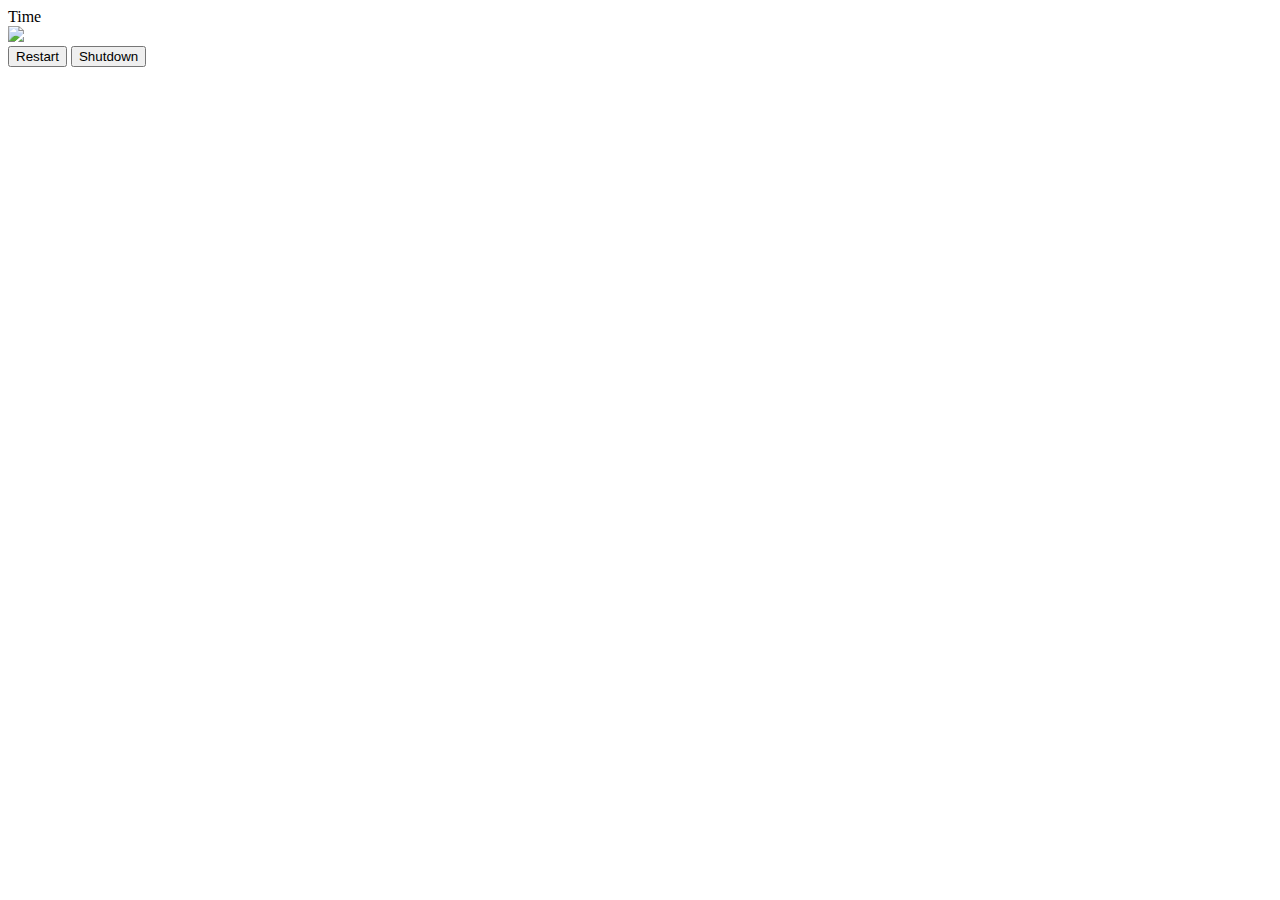
==== resources/public/index.html @ 82a133de "Reworked styles using flexbox." ====
<!DOCTYPE html>
<html>
    <head>
        <link rel="stylesheet" type="text/css" href="/css/layout.css">
        <link rel="stylesheet" type="text/css" href="/css/fonts.css">
        <link rel="stylesheet" type="text/css" href="/css/theme.css">
        <script type="text/javascript" src="/js/mock.js"></script>
    </head>
    <body>
        <header>
            <div id="sessions"></div>
            <div id="time">Time</div>
        </header>
        <div id="container"></div>
        <footer>
            <div>
                <img id="logo" src="/img/arch-linux.svg">
            </div>
            <div>
                <button onclick="lightdm.restart()">Restart</button>
                <button onclick="lightdm.shutdown()">Shutdown</button>
            </div>
        </footer>
        <script type="text/javascript" src="/js/main.js"></script>
    </body>
</html>
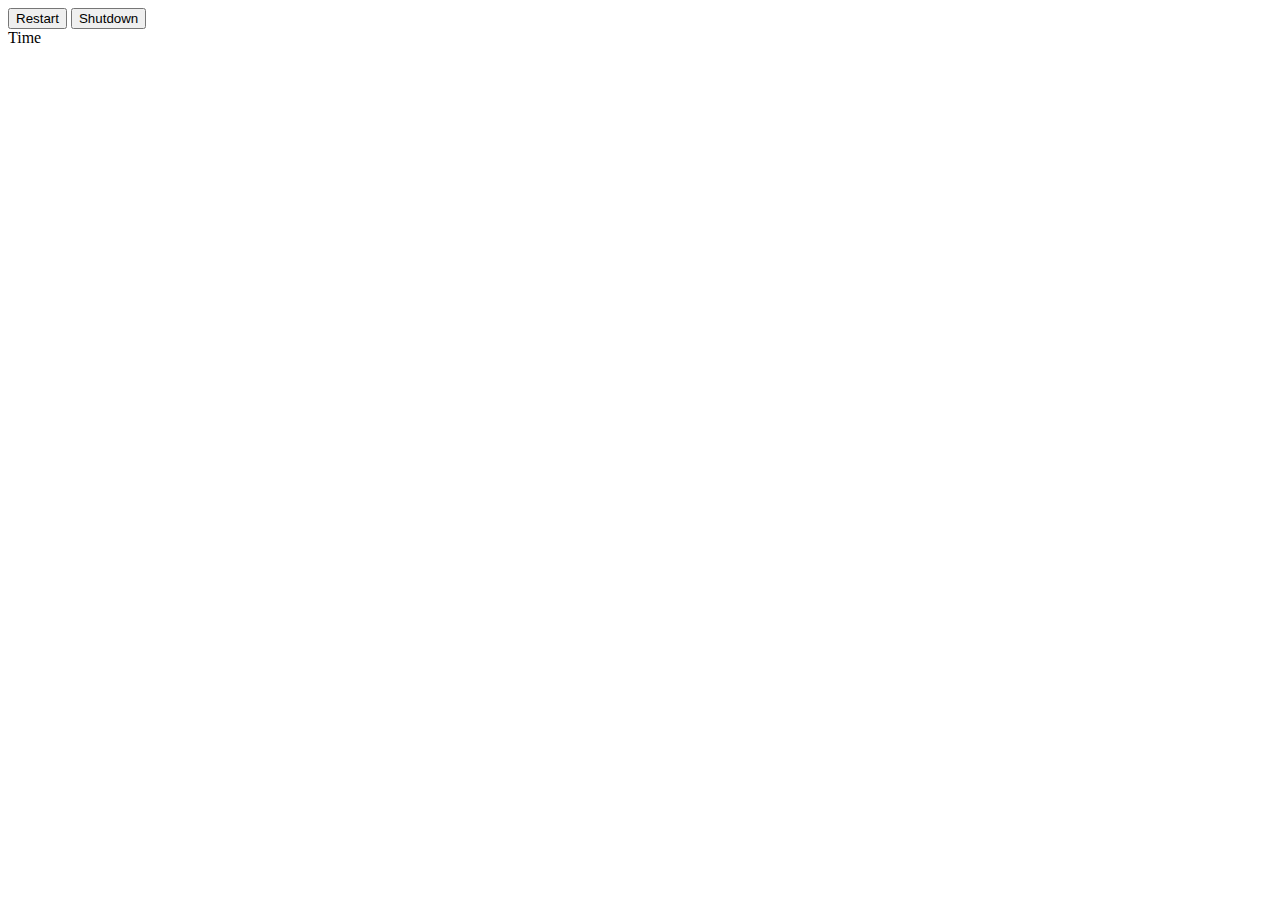
==== commit 037595fc: "Removing top bar." ====
--- a/resources/public/index.html
+++ b/resources/public/index.html
@@ -7,19 +7,13 @@
         <script type="text/javascript" src="/js/mock.js"></script>
     </head>
     <body>
-        <header>
-            <div id="sessions"></div>
-            <div id="time">Time</div>
-        </header>
         <div id="container"></div>
         <footer>
-            <div>
-                <img id="logo" src="/img/arch-linux.svg">
-            </div>
             <div>
                 <button onclick="lightdm.restart()">Restart</button>
                 <button onclick="lightdm.shutdown()">Shutdown</button>
             </div>
+            <div id="time">Time</div>
         </footer>
         <script type="text/javascript" src="/js/main.js"></script>
     </body>
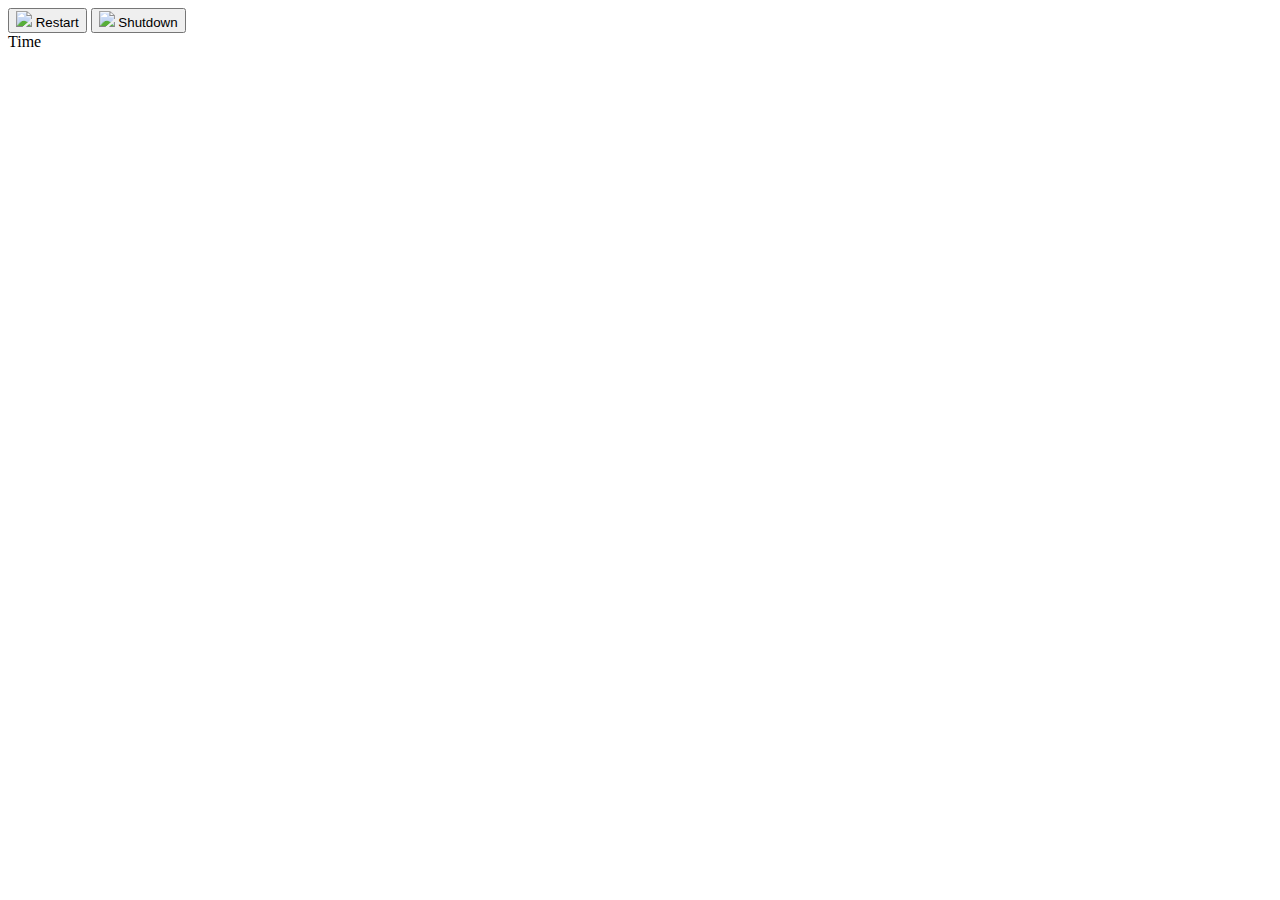
==== commit 9d643bc9: "Adding new restart/shutdown buttons." ====
--- a/resources/public/index.html
+++ b/resources/public/index.html
@@ -10,8 +10,14 @@
         <div id="container"></div>
         <footer>
             <div>
-                <button onclick="lightdm.restart()">Restart</button>
-                <button onclick="lightdm.shutdown()">Shutdown</button>
+                <button onclick="lightdm.restart()">
+                    <img src="/img/restart.svg">
+                    Restart
+                </button>
+                <button onclick="lightdm.shutdown()">
+                    <img src="/img/shutdown.svg">
+                    Shutdown
+                </button>
             </div>
             <div id="time">Time</div>
         </footer>
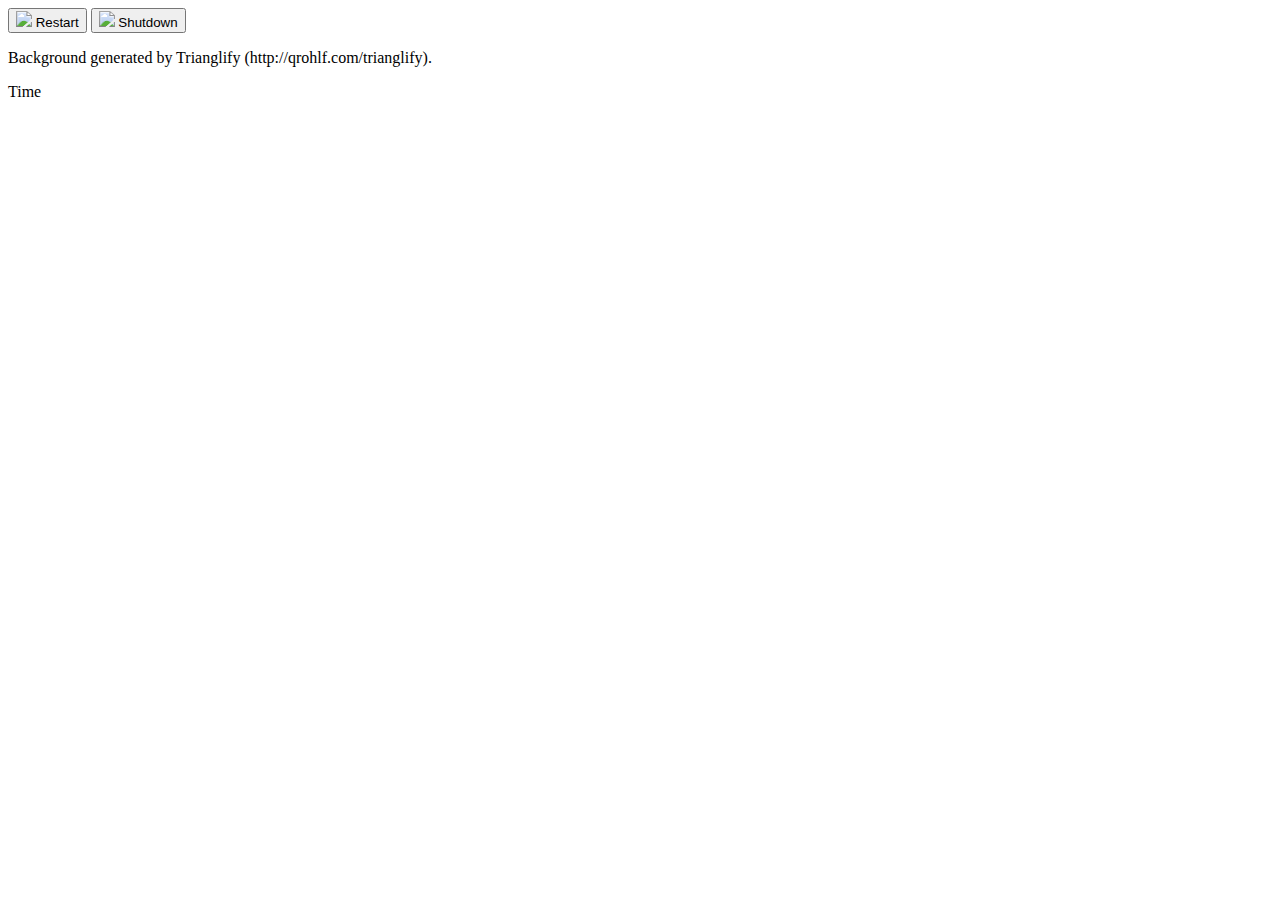
==== commit 7de76d6c: "Adding attribution for Trianglify." ====
--- a/resources/public/index.html
+++ b/resources/public/index.html
@@ -5,8 +5,10 @@
         <link rel="stylesheet" type="text/css" href="/css/fonts.css">
         <link rel="stylesheet" type="text/css" href="/css/theme.css">
         <script type="text/javascript" src="/js/mock.js"></script>
+        <script src="/js/trianglify.min.js"></script>
     </head>
     <body>
+        <div id="wallpaper"></div>
         <div id="container"></div>
         <footer>
             <div>
@@ -19,6 +21,9 @@
                     Shutdown
                 </button>
             </div>
+            <p class="legal">
+                Background generated by Trianglify (http://qrohlf.com/trianglify).
+            </p>
             <div id="time">Time</div>
         </footer>
         <script type="text/javascript" src="/js/main.js"></script>
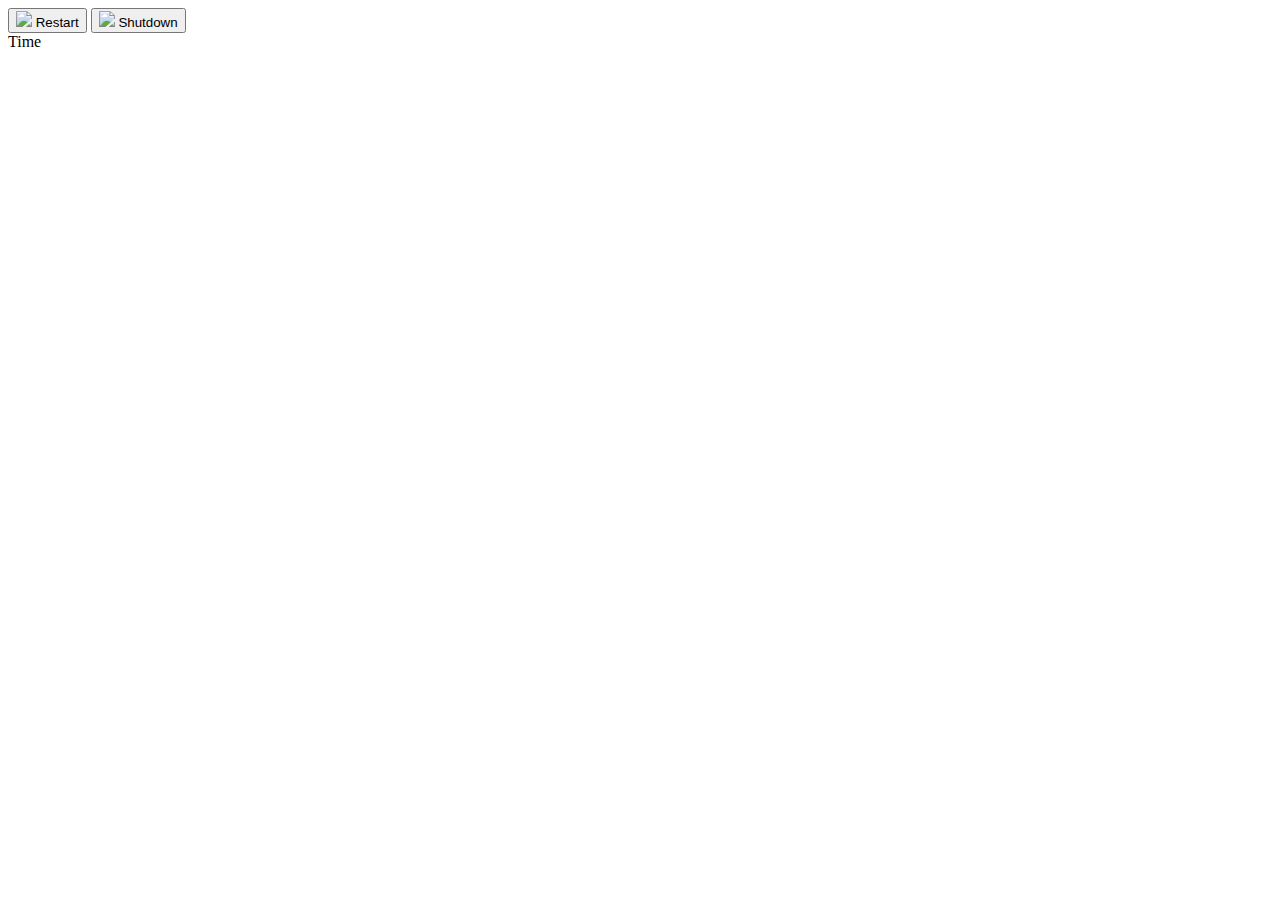
==== commit dd59cafd: "Fix button alignment in firefox." ====
--- a/resources/public/index.html
+++ b/resources/public/index.html
@@ -14,16 +14,13 @@
             <div>
                 <button onclick="lightdm.restart()">
                     <img src="/img/restart.svg">
-                    Restart
+                    <span>Restart</span>
                 </button>
                 <button onclick="lightdm.shutdown()">
                     <img src="/img/shutdown.svg">
-                    Shutdown
+                    <span>Shutdown</span>
                 </button>
             </div>
-            <p class="legal">
-                Background generated by Trianglify (http://qrohlf.com/trianglify).
-            </p>
             <div id="time">Time</div>
         </footer>
         <script type="text/javascript" src="/js/main.js"></script>
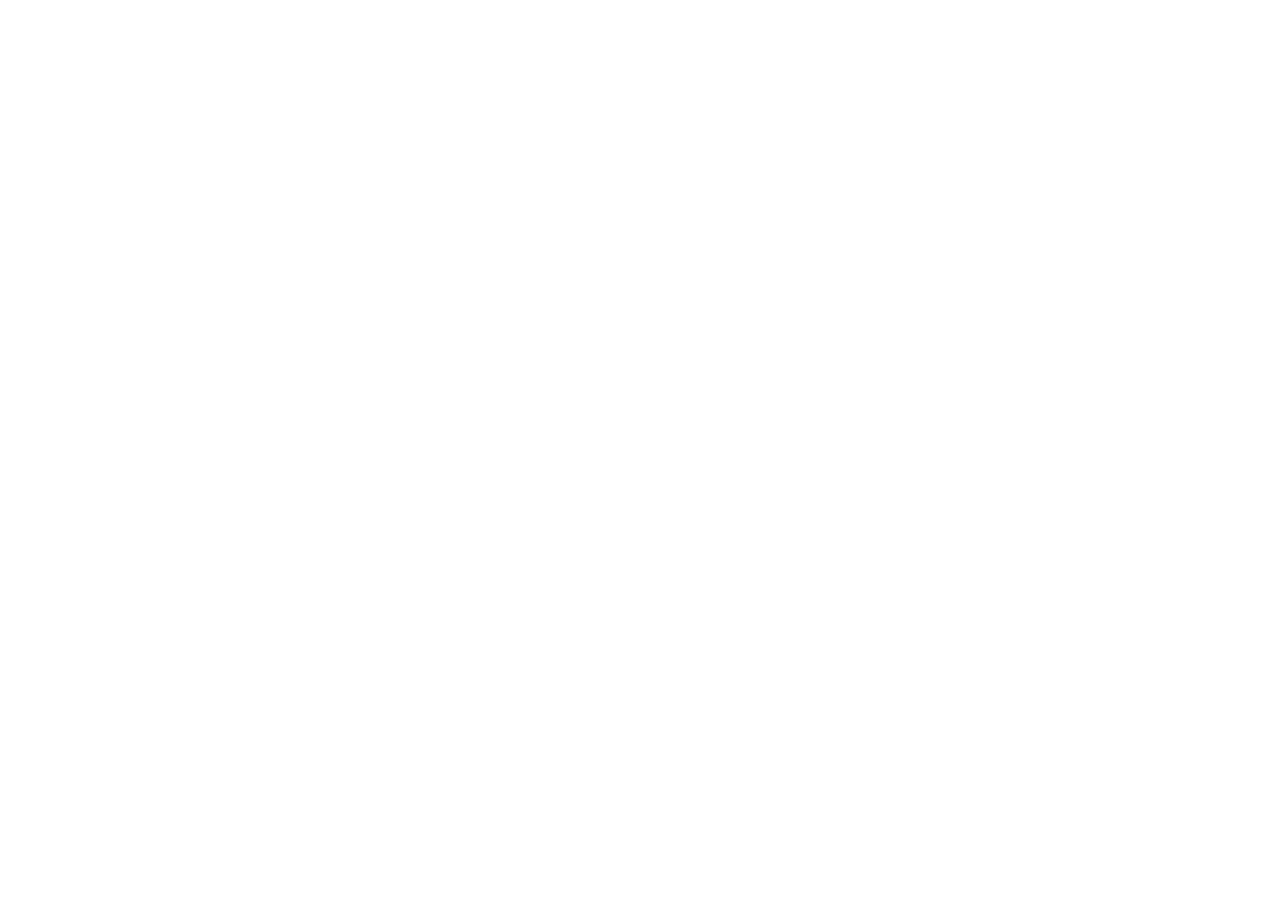
==== commit 2674512e: "Refactoring with reframe." ====
--- a/resources/public/index.html
+++ b/resources/public/index.html
@@ -8,21 +8,6 @@
         <script src="/js/trianglify.min.js"></script>
     </head>
     <body>
-        <div id="wallpaper"></div>
-        <div id="container"></div>
-        <footer>
-            <div>
-                <button onclick="lightdm.restart()">
-                    <img src="/img/restart.svg">
-                    <span>Restart</span>
-                </button>
-                <button onclick="lightdm.shutdown()">
-                    <img src="/img/shutdown.svg">
-                    <span>Shutdown</span>
-                </button>
-            </div>
-            <div id="time">Time</div>
-        </footer>
         <script type="text/javascript" src="/js/main.js"></script>
     </body>
 </html>
